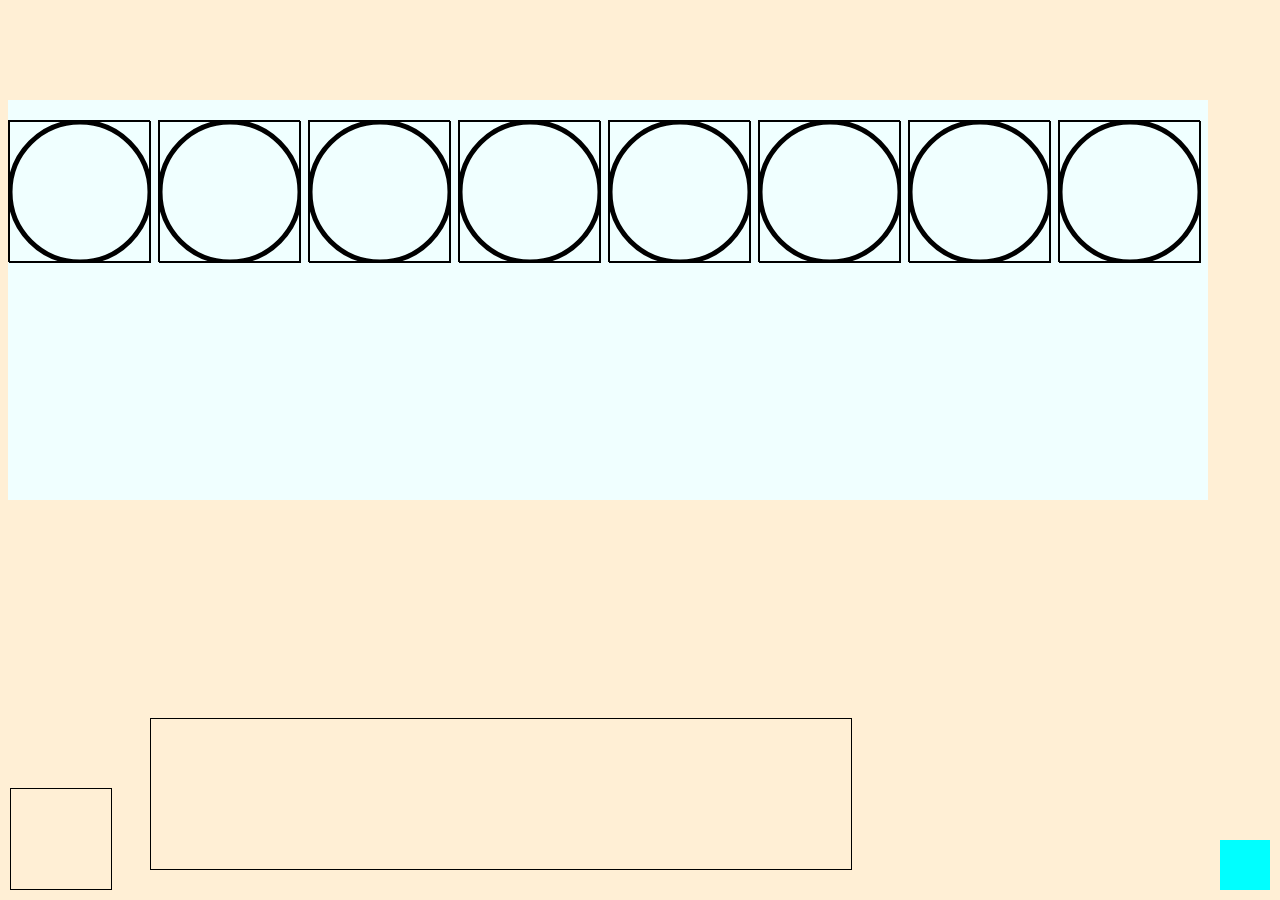
==== index2.html @ 7b5e8537 "dropable" ====
<!DOCTYPE html>
<html>
<head>
  <meta charset="utf-8">
  <title>CARDTEST2</title>
  <link href="css/main2.css" rel="stylesheet" type="text/css" />
  <script type="text/javascript" src="js/jquery-1.11.0.min.js"></script>
  <script type="text/javascript" src="js/jquery-ui-1.11.0.min.js"></script>
  <script type="text/javascript" src="js/jcanvas.min.js"></script>
  <script type="text/javascript" src="js/jquery.gridly.js"></script>
  <script type="text/javascript" src="js/script2.js"></script>
</head>
<body>
	<canvas id="mainDesk" width="1200px" height="400px"></canvas>

	<div id="getCard"></div>
	<div id="myPart"></div>

  <div id="comFightPart">
  <div class="brick small"><canvas class="com" width="140px" height="140px">11</canvas></div>
  <div class="brick small"><canvas class="com" width="140px" height="140px">22</canvas></div>
  <div class="brick small"><canvas class="com" width="140px" height="140px">33</canvas></div>
  <div class="brick small"><canvas class="com" width="140px" height="140px">44</canvas></div>
  <div class="brick small"><canvas class="com" width="140px" height="140px">55</canvas></div>
  <div class="brick small"><canvas class="com" width="140px" height="140px">66</canvas></div>
  <div class="brick small"><canvas class="com" width="140px" height="140px">77</canvas></div>
  <div class="brick small"><canvas class="com" width="140px" height="140px">88</canvas></div>
  </div>

  <div id="diePart"></div>

</body>
</html>
---- css/main2.css ----
body{
	background:PapayaWhip;
}

#mainDesk{
	top:100px;
	position:absolute;
	background:Azure;
}

.com{	
	background:transparent;
	border:1px solid;
}

#getCard{
	height:50px;
	width:50px;
	background:Cyan;
	position:absolute;
	right:10px;
	bottom:10px;
}

#getCard:hover{
	background:DarkCyan;
	height:60px;
	width:60px;
}

#myPart{
	position:absolute;
	bottom:30px;
	left:150px;
	height:150px;
	width:700px;
	border:1px solid;
}
 
#comFightPart div{
	cursor:pointer;
}
#comFightPart, #comFightPart > :not(.dragging) {
	-webkit-transition: all 0.4s ease-in-out;
	-moz-transition: all 0.4s ease-in-out;
	transition: all 0.4s ease-in-out; 
}
#comFightPart .dragging {
	z-index: 800; 
}
#comFightPart {
	position: absolute;
	top:120px;
	width: 960px;
}
.brick.small {
	width: 140px;
	height: 140px;
	background:transparent;
	border:1px solid;
}

#diePart{
	position:absolute;
	width:100px;
	height:100px;
	bottom:10px;
	left:10px;
	border:1px solid;
}
#dieHover{
	background:red;
}
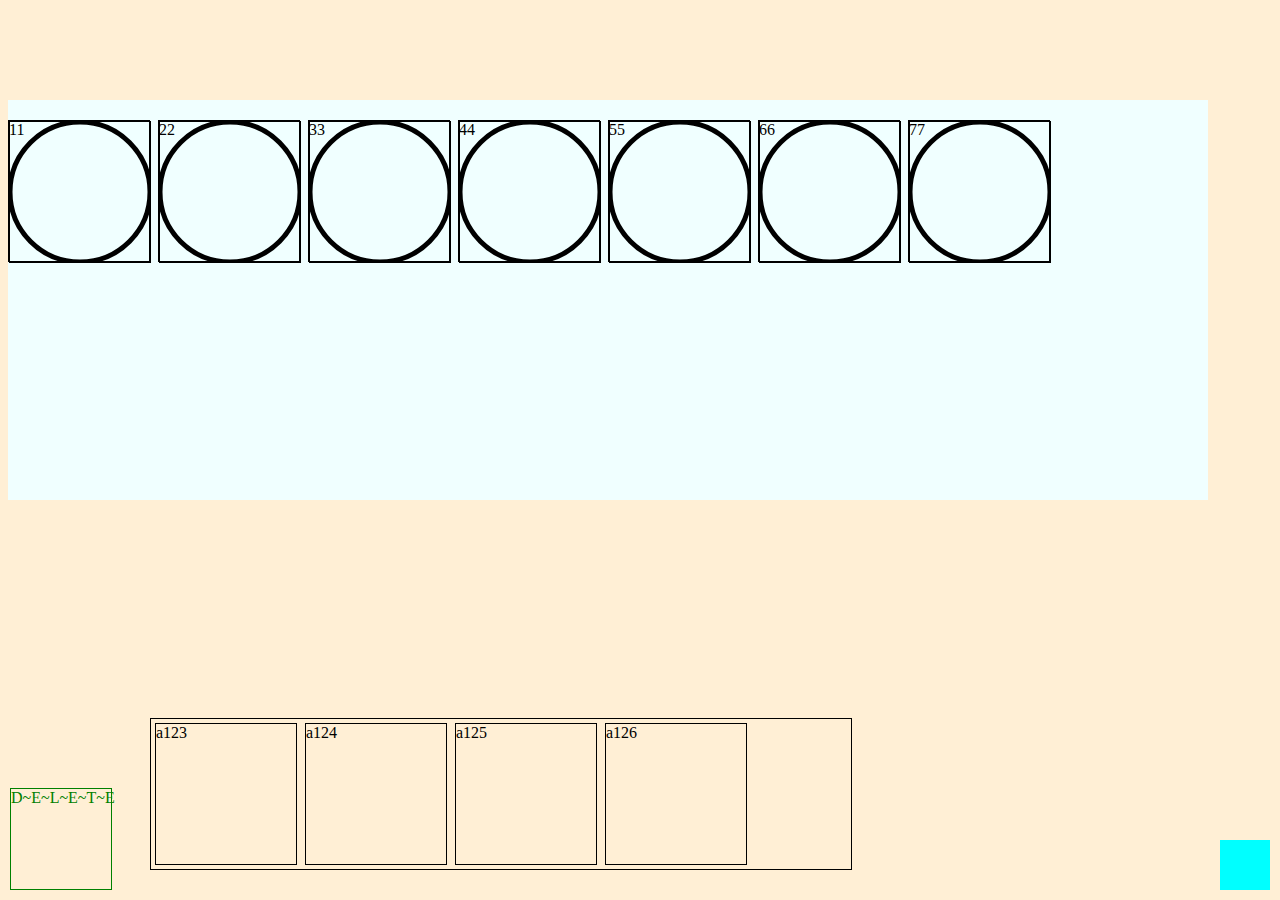
==== commit 5c15fccb: "尚未成功" ====
--- a/index2.html
+++ b/index2.html
@@ -14,20 +14,24 @@
 	<canvas id="mainDesk" width="1200px" height="400px"></canvas>
 
 	<div id="getCard"></div>
-	<div id="myPart"></div>
+	<div id="myPart">
+   <div id="a123" class="handCard">a123<canvas class="handCanvas" width="140px" height="140px"></canvas></div> 
+   <div id="a124" class="handCard">a124<canvas class="handCanvas" width="140px" height="140px"></canvas></div> 
+   <div id="a125" class="handCard">a125<canvas class="handCanvas" width="140px" height="140px"></canvas></div> 
+   <div id="a126" class="handCard">a126<canvas class="handCanvas" width="140px" height="140px"></canvas></div> 
+  </div>
 
   <div id="comFightPart">
-  <div class="brick small"><canvas class="com" width="140px" height="140px">11</canvas></div>
-  <div class="brick small"><canvas class="com" width="140px" height="140px">22</canvas></div>
-  <div class="brick small"><canvas class="com" width="140px" height="140px">33</canvas></div>
-  <div class="brick small"><canvas class="com" width="140px" height="140px">44</canvas></div>
-  <div class="brick small"><canvas class="com" width="140px" height="140px">55</canvas></div>
-  <div class="brick small"><canvas class="com" width="140px" height="140px">66</canvas></div>
-  <div class="brick small"><canvas class="com" width="140px" height="140px">77</canvas></div>
-  <div class="brick small"><canvas class="com" width="140px" height="140px">88</canvas></div>
+  <div class="brick small" id="a1">11<canvas class="com" width="140px" height="140px"></canvas></div>
+  <div class="brick small" id="a2">22<canvas class="com" width="140px" height="140px"></canvas></div>
+  <div class="brick small" id="a3">33<canvas class="com" width="140px" height="140px"></canvas></div>
+  <div class="brick small" id="a4">44<canvas class="com" width="140px" height="140px"></canvas></div>
+  <div class="brick small" id="a5">55<canvas class="com" width="140px" height="140px"></canvas></div>
+  <div class="brick small" id="a6">66<canvas class="com" width="140px" height="140px"></canvas></div>
+  <div class="brick small" id="a7">77<canvas class="com" width="140px" height="140px"></canvas></div>
   </div>
 
-  <div id="diePart"></div>
+  <div id="diePart">D~E~L~E~T~E</div>
 
 </body>
 </html>
--- a/css/main2.css
+++ b/css/main2.css
@@ -1,5 +1,6 @@
 body{
 	background:PapayaWhip;
+	overflow:hidden;
 }
 
 #mainDesk{
@@ -11,6 +12,9 @@
 .com{	
 	background:transparent;
 	border:1px solid;
+	position:absolute;
+	top:0px;
+	left:0px;
 }
 
 #getCard{
@@ -67,7 +71,26 @@
 	bottom:10px;
 	left:10px;
 	border:1px solid;
+	color:green;
+
 }
-#dieHover{
-	background:red;
+.ui-state-active{
+	background:yellow;
 }
+
+.handCard{
+	width: 140px;
+	height: 140px;
+	background:transparent;
+	border:1px solid;
+	margin-top:4px;
+	margin-left:4px;
+}
+#myPart, #myPart > :not(.dragging) {
+	-webkit-transition: all 0.4s ease-in-out;
+	-moz-transition: all 0.4s ease-in-out;
+	transition: all 0.4s ease-in-out; 
+}
+#myPart .dragging {
+	z-index: 800; 
+}